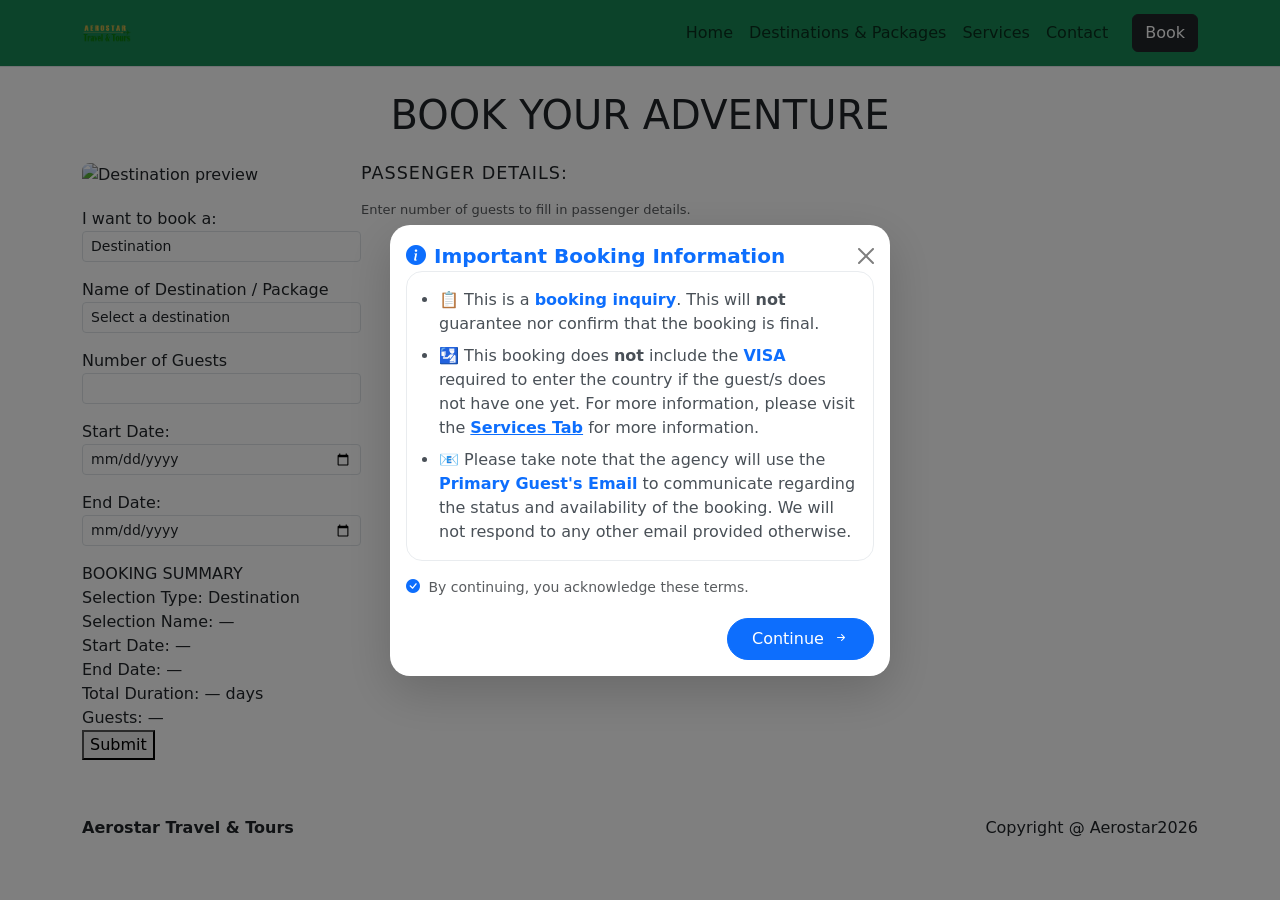
==== book.html @ 16548589 "moved css code to indiv css files" ====
<!DOCTYPE html>
<html lang="en">
<head>
  <title>Aerostar Travel & Tours</title>
  <link href="https://cdn.jsdelivr.net/npm/bootstrap@5.3.8/dist/css/bootstrap.min.css" rel="stylesheet">
  <link rel="stylesheet" href="https://cdn.jsdelivr.net/npm/bootstrap-icons@1.11.3/font/bootstrap-icons.css">
  <link rel="stylesheet" href="book.css">
</head>
<body>

<!-- NAVBAR -->
<nav class="navbar navbar-expand-lg bg-success border-bottom">
  <div class="container">
    <img src="logo.png" alt="Logo" height="50">
    
    <button class="navbar-toggler" data-bs-toggle="collapse" data-bs-target="#nav">
      <span class="navbar-toggler-icon"></span>
    </button>
    <div class="collapse navbar-collapse" id="nav">
      <ul class="navbar-nav ms-auto align-items-center">
        <li class="nav-item"><a class="nav-link" href="index.html">Home</a></li>
        <li class="nav-item"><a class="nav-link" href="destinationsandpackages.html">Destinations & Packages</a></li>
        <li class="nav-item"><a class="nav-link" href="services.html">Services</a></li>
        <li class="nav-item"><a class="nav-link" href="contact.html">Contact</a></li>
        <li class="nav-item ms-3">
          <a class="btn btn-dark" href="book.html">Book</a>
        </li>
      </ul>
    </div>
  </div>
</nav>

<!-- WARNING MODAL -->
<div class="modal fade" id="visaWarningModal" tabindex="-1" aria-labelledby="visaWarningModalLabel" aria-hidden="true">
  <div class="modal-dialog modal-dialog-centered">
    <div class="modal-content border-0 shadow-lg" style="border-radius: 20px;">
      <div class="modal-header border-0 pb-0">
        <h5 class="modal-title fw-bold text-primary" id="visaWarningModalLabel">
          <i class="bi bi-info-circle-fill me-2"></i>Important Booking Information
        </h5>
        <button type="button" class="btn-close" data-bs-dismiss="modal" aria-label="Close"></button>
      </div>
      <div class="modal-body pt-0">
        <div class="alert alert-light bg-white p-3 mb-3" style="border-radius: 16px;">
          <ul class="mb-0 ps-3">
            <li class="mb-2">📋 This is a <strong class="text-primary">booking inquiry</strong>. This will <strong>not</strong> guarantee nor confirm that the booking is final.</li>
            <li class="mb-2">🛂 This booking does <strong>not</strong> include the <strong class="text-primary">VISA</strong> required to enter the country if the guest/s does not have one yet. For more information, please visit the <a href="services.html" class="text-primary fw-bold">Services Tab</a> for more information.</li>
            <li>📧 Please take note that the agency will use the <strong class="text-primary">Primary Guest's Email</strong> to communicate regarding the status and availability of the booking. We will not respond to any other email provided otherwise.</li>
          </ul>
        </div>
        <div class="text-muted small mt-2">
          <i class="bi bi-check-circle-fill text-primary me-1"></i> By continuing, you acknowledge these terms.
        </div>
      </div>
      <div class="modal-footer border-0 pt-0">
        <button type="button" class="btn btn-primary px-4 py-2" data-bs-dismiss="modal" style="border-radius: 50px;">
          Continue <i class="bi bi-arrow-right-short ms-1"></i>
        </button>
      </div>
    </div>
  </div>
</div>

<!-- Script to auto-show the modal -->
<script>
  document.addEventListener("DOMContentLoaded", function () {
    var warningModal = new bootstrap.Modal(document.getElementById('visaWarningModal'), {
      backdrop: 'static',
      keyboard: false
    });
    warningModal.show();
  });
</script>

<!-- PAGE TITLE -->
<div class="container my-4 text-center">
  <h1 class="page-title">BOOK YOUR ADVENTURE</h1>
</div>

<!-- MAIN LAYOUT -->
<div class="container mb-5">
  <form id="bookingForm">
    <div class="row g-0 booking-wrapper">

      <!-- LEFT PANEL -->
      <div class="col-md-4 col-lg-3 left-panel">

        <!-- Destination or Image Dynamic Image -->
		<img id="dynamicImage" class="img-fluid" src="https://images.unsplash.com/photo-1436491865332-7a61a109cc05?auto=format&fit=crop&w=800&h=600" alt="Destination preview" style="width: 100%; border-radius: 8px; margin-bottom: 20px; aspect-ratio: 4/3; object-fit: cover;">
		
        <!-- Selection Type (Destination or Package) -->
        <div class="mb-3">
          <div class="field-label">I want to book a:</div>
          <select id="selectionType" class="form-control form-control-sm">
            <option value="Destination">Destination</option>
            <option value="Package">Package</option>
          </select>
        </div>

        <!-- Selection Name (Destination or Package name) -->
        <div class="mb-3">
          <div class="field-label">Name of Destination / Package</div>
          <select id="selectionName" class="form-control form-control-sm">
            <option value="" disabled selected>Select a destination</option>
            <option value="Japan">Japan</option>
            <option value="South Korea">South Korea</option>
            <option value="China">China</option>
            <option value="United States">United States</option>
            <option value="Spain">Spain</option>
            <option value="Boracay">Boracay</option>
            <option value="Manila">Manila</option>
            <option value="Palawan">Palawan</option>
          </select>
        </div>

        <!-- Number of Guests -->
        <div class="mb-3">
          <div class="field-label">Number of Guests</div>
          <input type="number" id="numGuests" class="form-control form-control-sm" min="1" max="20" placeholder="">
        </div>

        <!-- Start Date -->
        <div class="mb-3">
          <div class="field-label">Start Date:</div>
          <input type="date" id="startDate" class="form-control form-control-sm">
        </div>

        <!-- End Date -->
        <div class="mb-3">
          <div class="field-label">End Date:</div>
          <input type="date" id="endDate" class="form-control form-control-sm">
        </div>

        <!-- BOOKING SUMMARY -->
        <div class="booking-summary-section">
          <div class="section-title">BOOKING SUMMARY</div>
          <div class="summary-line">Selection Type: <span id="summaryType">—</span></div>
          <div class="summary-line">Selection Name: <span id="summaryName">—</span></div>
          <div class="summary-line">Start Date: <span id="summaryStart">—</span></div>
          <div class="summary-line">End Date: <span id="summaryEnd">—</span></div>
          <div class="summary-line">Total Duration: <span id="summaryDuration">—</span> days</div>
          <div class="summary-line">Guests: <span id="summaryGuests">—</span></div>
        </div>

        <!-- Submit -->
        <button type="submit" class="submit-btn mb-2">Submit</button>

      </div>

      <!-- RIGHT PANEL -->
      <div class="col-md-8 col-lg-9 right-panel">
        <h5 class="section-title mb-3" style="font-size:1.1rem; letter-spacing:1px;">PASSENGER DETAILS:</h5>

        <!-- Guest forms injected here -->
        <div id="guestContainer">
          <p class="text-muted" style="font-size:13px;">Enter number of guests to fill in passenger details.</p>
        </div>
      </div>

    </div>
  </form>
</div>

<!-- SUCCESS MODAL -->
<div class="modal fade" id="bookingSuccessModal" tabindex="-1" aria-labelledby="bookingSuccessModalLabel" aria-hidden="true">
  <div class="modal-dialog modal-dialog-centered">
    <div class="modal-content border-0 shadow-lg" style="border-radius: 20px;">
      <div class="modal-header border-0 pb-0">
        <h5 class="modal-title fw-bold text-success" id="bookingSuccessModalLabel">
          <i class="bi bi-check-circle-fill me-2"></i>Booking Submitted Successfully!
        </h5>
        <button type="button" class="btn-close" data-bs-dismiss="modal" aria-label="Close"></button>
      </div>
      <div class="modal-body">
        <div class="alert alert-light bg-white p-3 mb-3" style="border-radius: 16px;">
          <p class="mb-0">Thank you for your booking inquiry! We have received your request and will be in touch shortly.</p>
        </div>
        <div class="text-muted small">
          <i class="bi bi-envelope-fill text-success me-1"></i> A confirmation will be sent to the primary guest's email address.
        </div>
      </div>
      <div class="modal-footer border-0 pt-0">
        <button type="button" class="btn btn-success px-4 py-2" data-bs-dismiss="modal" style="border-radius: 50px;">
          Done <i class="bi bi-check-lg ms-1"></i>
        </button>
      </div>
    </div>
  </div>
</div>

<!-- COPYRIGHT FOOTER -->
<footer class="site-footer">
  <div class="d-flex justify-content-between align-items-center container bgcolor-success">
    <div class="fw-bold">Aerostar Travel & Tours</div>
    <div>Copyright @ Aerostar2026</div>
  </div>
</footer>

<script src="https://cdn.jsdelivr.net/npm/bootstrap@5.3.8/dist/js/bootstrap.bundle.min.js"></script>
<script src="booking.js"></script>
</body>
</html>
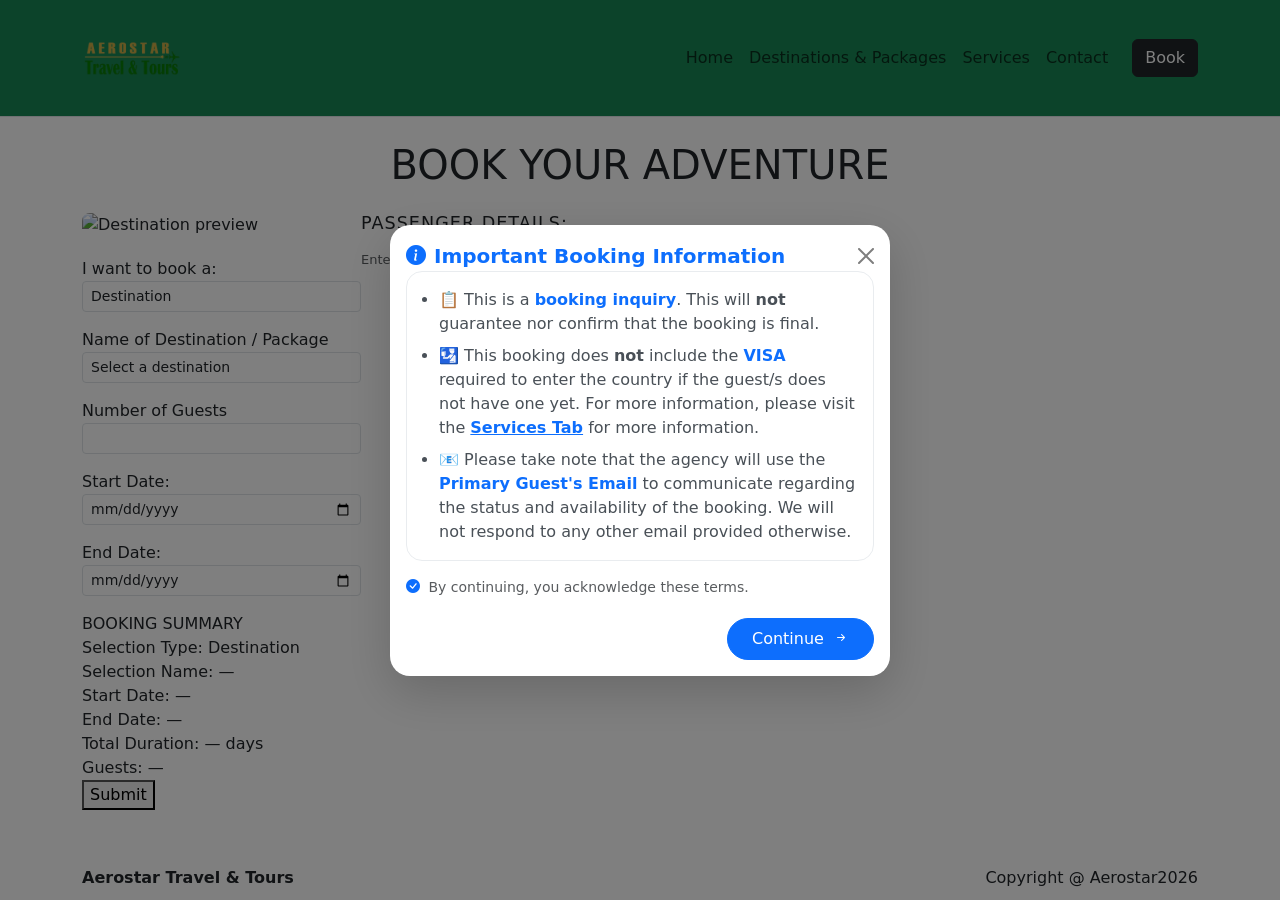
==== commit 9dc83fa9: "increased size of logo" ====
--- a/book.html
+++ b/book.html
@@ -11,7 +11,7 @@
 <!-- NAVBAR -->
 <nav class="navbar navbar-expand-lg bg-success border-bottom">
   <div class="container">
-    <img src="logo.png" alt="Logo" height="50">
+    <img src="logo.png" alt="Logo" height="100" width="100">
     
     <button class="navbar-toggler" data-bs-toggle="collapse" data-bs-target="#nav">
       <span class="navbar-toggler-icon"></span>
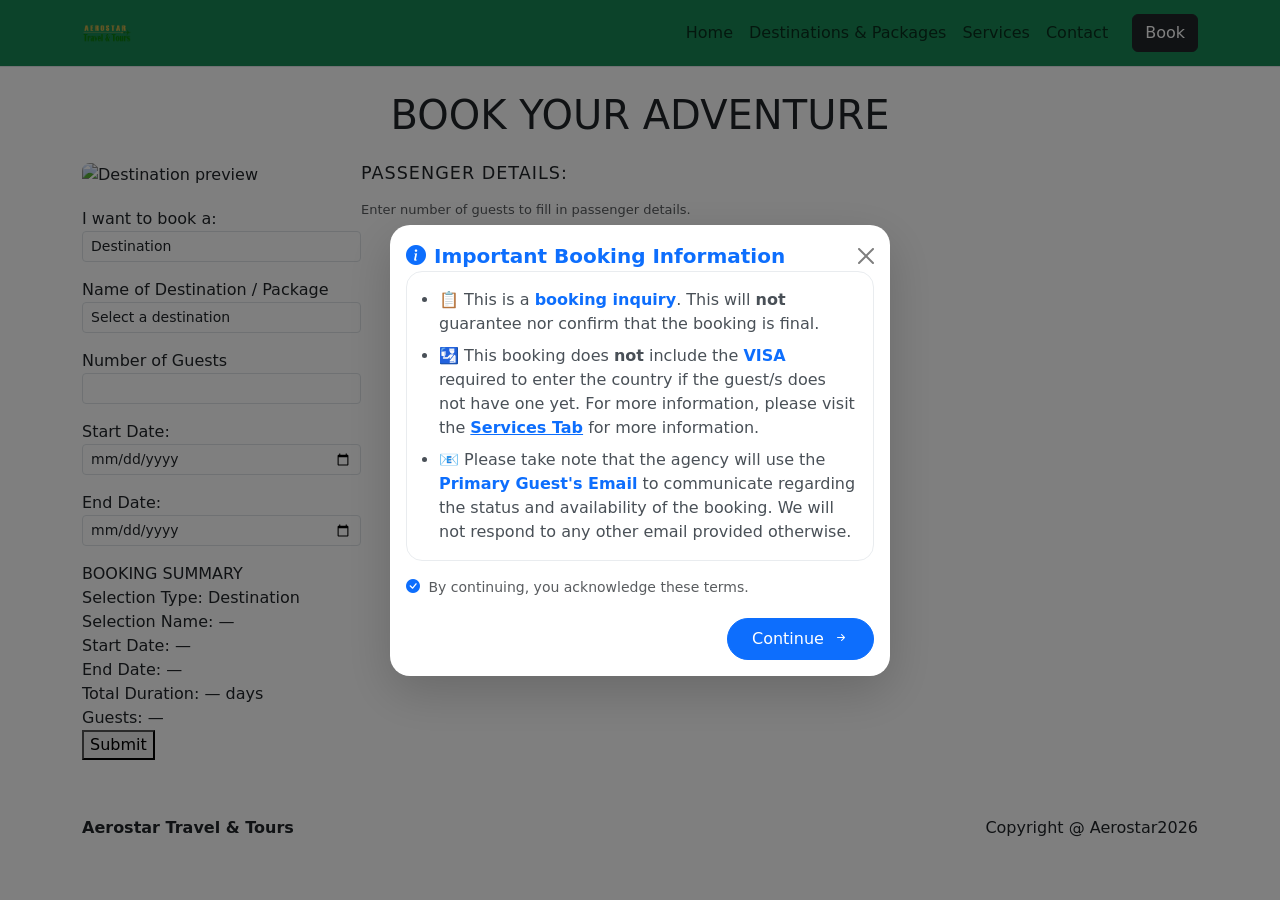
==== commit 90443669: "Update book.html" ====
--- a/book.html
+++ b/book.html
@@ -1,7 +1,7 @@
 <!DOCTYPE html>
 <html lang="en">
 <head>
-  <title>Aerostar Travel & Tours</title>
+  <title>Aerostar Travel & Tours | Booking Inquiry</title>
   <link href="https://cdn.jsdelivr.net/npm/bootstrap@5.3.8/dist/css/bootstrap.min.css" rel="stylesheet">
   <link rel="stylesheet" href="https://cdn.jsdelivr.net/npm/bootstrap-icons@1.11.3/font/bootstrap-icons.css">
   <link rel="stylesheet" href="book.css">
@@ -11,7 +11,7 @@
 <!-- NAVBAR -->
 <nav class="navbar navbar-expand-lg bg-success border-bottom">
   <div class="container">
-    <img src="logo.png" alt="Logo" height="100" width="100">
+    <img src="logo.png" alt="Logo" height="50">
     
     <button class="navbar-toggler" data-bs-toggle="collapse" data-bs-target="#nav">
       <span class="navbar-toggler-icon"></span>
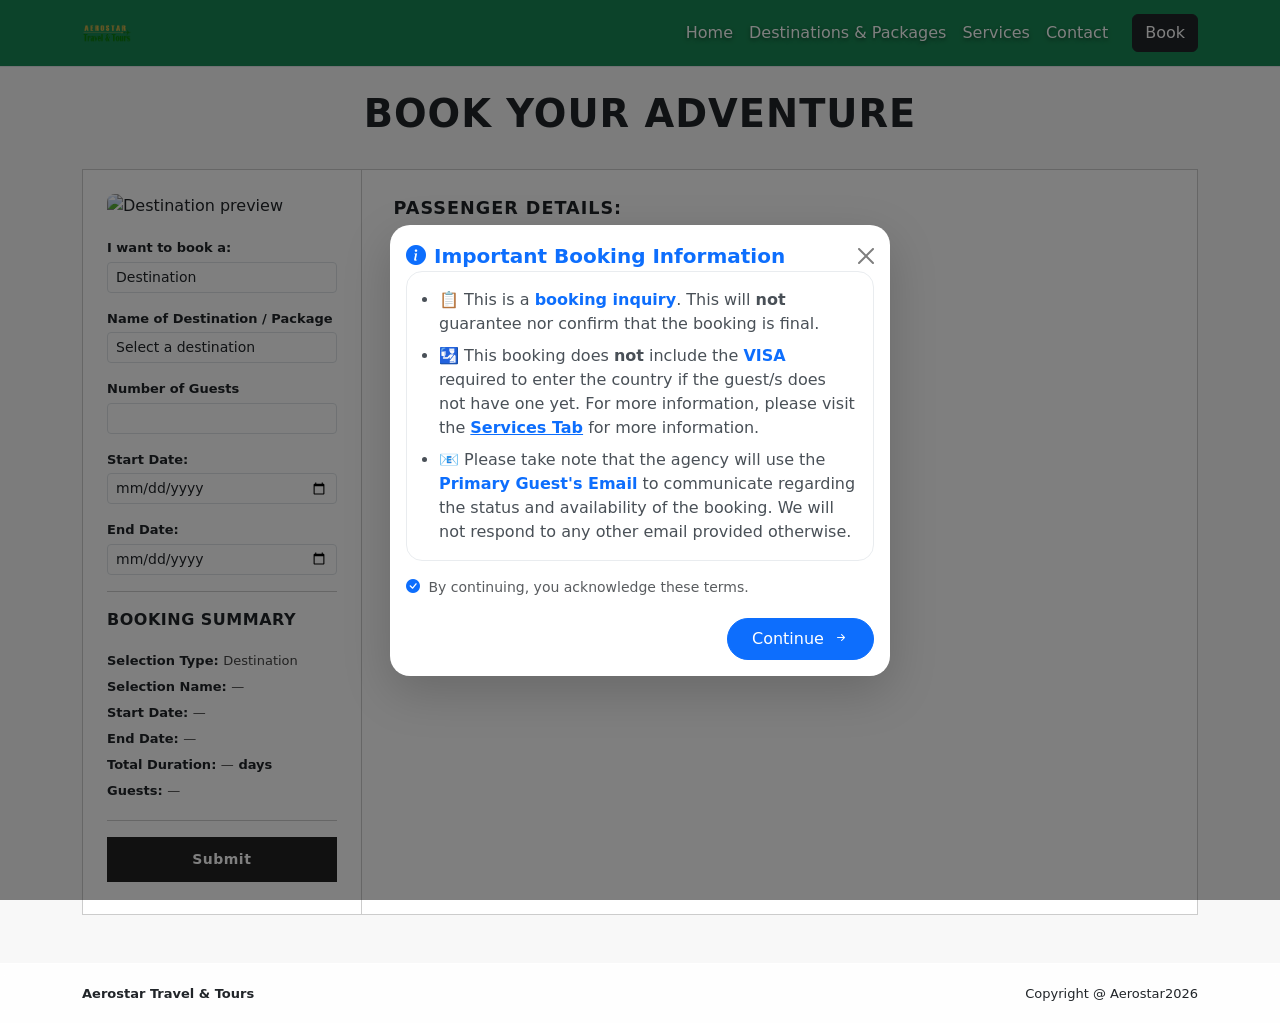
==== commit ae2021ef: "moved a portion of the code towards main" ====
--- a/book.html
+++ b/book.html
@@ -1,202 +1,241 @@
 <!DOCTYPE html>
 <html lang="en">
+
 <head>
   <title>Aerostar Travel & Tours | Booking Inquiry</title>
   <link href="https://cdn.jsdelivr.net/npm/bootstrap@5.3.8/dist/css/bootstrap.min.css" rel="stylesheet">
   <link rel="stylesheet" href="https://cdn.jsdelivr.net/npm/bootstrap-icons@1.11.3/font/bootstrap-icons.css">
   <link rel="stylesheet" href="book.css">
 </head>
+<style>
+  html,
+  body {
+    height: 100%;
+    margin: 0;
+    display: flex;
+    flex-direction: column;
+  }
+
+  .container.mb-5 {
+    flex: 1 0 auto;
+  }
+
+  .site-footer {
+    background: rgba(255, 255, 255, 0.85);
+    backdrop-filter: blur(6px);
+    border-top: 1px solid rgba(255, 255, 255, 0.3);
+    padding: 20px 40px;
+    font-size: 13px;
+    margin-top: auto;
+    width: 100%;
+  }
+</style>
+
 <body>
 
-<!-- NAVBAR -->
-<nav class="navbar navbar-expand-lg bg-success border-bottom">
-  <div class="container">
-    <img src="logo.png" alt="Logo" height="50">
-    
-    <button class="navbar-toggler" data-bs-toggle="collapse" data-bs-target="#nav">
-      <span class="navbar-toggler-icon"></span>
-    </button>
-    <div class="collapse navbar-collapse" id="nav">
-      <ul class="navbar-nav ms-auto align-items-center">
-        <li class="nav-item"><a class="nav-link" href="index.html">Home</a></li>
-        <li class="nav-item"><a class="nav-link" href="destinationsandpackages.html">Destinations & Packages</a></li>
-        <li class="nav-item"><a class="nav-link" href="services.html">Services</a></li>
-        <li class="nav-item"><a class="nav-link" href="contact.html">Contact</a></li>
-        <li class="nav-item ms-3">
-          <a class="btn btn-dark" href="book.html">Book</a>
-        </li>
-      </ul>
-    </div>
-  </div>
-</nav>
-
-<!-- WARNING MODAL -->
-<div class="modal fade" id="visaWarningModal" tabindex="-1" aria-labelledby="visaWarningModalLabel" aria-hidden="true">
-  <div class="modal-dialog modal-dialog-centered">
-    <div class="modal-content border-0 shadow-lg" style="border-radius: 20px;">
-      <div class="modal-header border-0 pb-0">
-        <h5 class="modal-title fw-bold text-primary" id="visaWarningModalLabel">
-          <i class="bi bi-info-circle-fill me-2"></i>Important Booking Information
-        </h5>
-        <button type="button" class="btn-close" data-bs-dismiss="modal" aria-label="Close"></button>
-      </div>
-      <div class="modal-body pt-0">
-        <div class="alert alert-light bg-white p-3 mb-3" style="border-radius: 16px;">
-          <ul class="mb-0 ps-3">
-            <li class="mb-2">📋 This is a <strong class="text-primary">booking inquiry</strong>. This will <strong>not</strong> guarantee nor confirm that the booking is final.</li>
-            <li class="mb-2">🛂 This booking does <strong>not</strong> include the <strong class="text-primary">VISA</strong> required to enter the country if the guest/s does not have one yet. For more information, please visit the <a href="services.html" class="text-primary fw-bold">Services Tab</a> for more information.</li>
-            <li>📧 Please take note that the agency will use the <strong class="text-primary">Primary Guest's Email</strong> to communicate regarding the status and availability of the booking. We will not respond to any other email provided otherwise.</li>
-          </ul>
-        </div>
-        <div class="text-muted small mt-2">
-          <i class="bi bi-check-circle-fill text-primary me-1"></i> By continuing, you acknowledge these terms.
-        </div>
-      </div>
-      <div class="modal-footer border-0 pt-0">
-        <button type="button" class="btn btn-primary px-4 py-2" data-bs-dismiss="modal" style="border-radius: 50px;">
-          Continue <i class="bi bi-arrow-right-short ms-1"></i>
-        </button>
-      </div>
-    </div>
-  </div>
-</div>
-
-<!-- Script to auto-show the modal -->
-<script>
-  document.addEventListener("DOMContentLoaded", function () {
-    var warningModal = new bootstrap.Modal(document.getElementById('visaWarningModal'), {
-      backdrop: 'static',
-      keyboard: false
+  <!-- NAVBAR -->
+  <nav class="navbar navbar-expand-lg bg-success border-bottom">
+    <div class="container">
+      <img src="logo.png" alt="Logo" height="50">
+
+      <button class="navbar-toggler" data-bs-toggle="collapse" data-bs-target="#nav">
+        <span class="navbar-toggler-icon"></span>
+      </button>
+      <div class="collapse navbar-collapse" id="nav">
+        <ul class="navbar-nav ms-auto align-items-center">
+          <li class="nav-item"><a class="nav-link" href="index.html">Home</a></li>
+          <li class="nav-item"><a class="nav-link" href="destinationsandpackages.html">Destinations & Packages</a></li>
+          <li class="nav-item"><a class="nav-link" href="services.html">Services</a></li>
+          <li class="nav-item"><a class="nav-link" href="contact.html">Contact</a></li>
+          <li class="nav-item ms-3">
+            <a class="btn btn-dark" href="book.html">Book</a>
+          </li>
+        </ul>
+      </div>
+    </div>
+  </nav>
+
+  <!-- WARNING MODAL -->
+  <div class="modal fade" id="visaWarningModal" tabindex="-1" aria-labelledby="visaWarningModalLabel"
+    aria-hidden="true">
+    <div class="modal-dialog modal-dialog-centered">
+      <div class="modal-content border-0 shadow-lg" style="border-radius: 20px;">
+        <div class="modal-header border-0 pb-0">
+          <h5 class="modal-title fw-bold text-primary" id="visaWarningModalLabel">
+            <i class="bi bi-info-circle-fill me-2"></i>Important Booking Information
+          </h5>
+          <button type="button" class="btn-close" data-bs-dismiss="modal" aria-label="Close"></button>
+        </div>
+        <div class="modal-body pt-0">
+          <div class="alert alert-light bg-white p-3 mb-3" style="border-radius: 16px;">
+            <ul class="mb-0 ps-3">
+              <li class="mb-2">📋 This is a <strong class="text-primary">booking inquiry</strong>. This will
+                <strong>not</strong> guarantee nor confirm that the booking is final.</li>
+              <li class="mb-2">🛂 This booking does <strong>not</strong> include the <strong
+                  class="text-primary">VISA</strong> required to enter the country if the guest/s does not have one yet.
+                For more information, please visit the <a href="services.html" class="text-primary fw-bold">Services
+                  Tab</a> for more information.</li>
+              <li>📧 Please take note that the agency will use the <strong class="text-primary">Primary Guest's
+                  Email</strong> to communicate regarding the status and availability of the booking. We will not
+                respond to any other email provided otherwise.</li>
+            </ul>
+          </div>
+          <div class="text-muted small mt-2">
+            <i class="bi bi-check-circle-fill text-primary me-1"></i> By continuing, you acknowledge these terms.
+          </div>
+        </div>
+        <div class="modal-footer border-0 pt-0">
+          <button type="button" class="btn btn-primary px-4 py-2" data-bs-dismiss="modal" style="border-radius: 50px;">
+            Continue <i class="bi bi-arrow-right-short ms-1"></i>
+          </button>
+        </div>
+      </div>
+    </div>
+  </div>
+
+  <!-- Script to auto-show the modal -->
+  <script>
+    document.addEventListener("DOMContentLoaded", function () {
+      var warningModal = new bootstrap.Modal(document.getElementById('visaWarningModal'), {
+        backdrop: 'static',
+        keyboard: false
+      });
+      warningModal.show();
     });
-    warningModal.show();
-  });
-</script>
-
-<!-- PAGE TITLE -->
-<div class="container my-4 text-center">
-  <h1 class="page-title">BOOK YOUR ADVENTURE</h1>
-</div>
-
-<!-- MAIN LAYOUT -->
-<div class="container mb-5">
-  <form id="bookingForm">
-    <div class="row g-0 booking-wrapper">
-
-      <!-- LEFT PANEL -->
-      <div class="col-md-4 col-lg-3 left-panel">
-
-        <!-- Destination or Image Dynamic Image -->
-		<img id="dynamicImage" class="img-fluid" src="https://images.unsplash.com/photo-1436491865332-7a61a109cc05?auto=format&fit=crop&w=800&h=600" alt="Destination preview" style="width: 100%; border-radius: 8px; margin-bottom: 20px; aspect-ratio: 4/3; object-fit: cover;">
-		
-        <!-- Selection Type (Destination or Package) -->
-        <div class="mb-3">
-          <div class="field-label">I want to book a:</div>
-          <select id="selectionType" class="form-control form-control-sm">
-            <option value="Destination">Destination</option>
-            <option value="Package">Package</option>
-          </select>
-        </div>
-
-        <!-- Selection Name (Destination or Package name) -->
-        <div class="mb-3">
-          <div class="field-label">Name of Destination / Package</div>
-          <select id="selectionName" class="form-control form-control-sm">
-            <option value="" disabled selected>Select a destination</option>
-            <option value="Japan">Japan</option>
-            <option value="South Korea">South Korea</option>
-            <option value="China">China</option>
-            <option value="United States">United States</option>
-            <option value="Spain">Spain</option>
-            <option value="Boracay">Boracay</option>
-            <option value="Manila">Manila</option>
-            <option value="Palawan">Palawan</option>
-          </select>
-        </div>
-
-        <!-- Number of Guests -->
-        <div class="mb-3">
-          <div class="field-label">Number of Guests</div>
-          <input type="number" id="numGuests" class="form-control form-control-sm" min="1" max="20" placeholder="">
-        </div>
-
-        <!-- Start Date -->
-        <div class="mb-3">
-          <div class="field-label">Start Date:</div>
-          <input type="date" id="startDate" class="form-control form-control-sm">
-        </div>
-
-        <!-- End Date -->
-        <div class="mb-3">
-          <div class="field-label">End Date:</div>
-          <input type="date" id="endDate" class="form-control form-control-sm">
-        </div>
-
-        <!-- BOOKING SUMMARY -->
-        <div class="booking-summary-section">
-          <div class="section-title">BOOKING SUMMARY</div>
-          <div class="summary-line">Selection Type: <span id="summaryType">—</span></div>
-          <div class="summary-line">Selection Name: <span id="summaryName">—</span></div>
-          <div class="summary-line">Start Date: <span id="summaryStart">—</span></div>
-          <div class="summary-line">End Date: <span id="summaryEnd">—</span></div>
-          <div class="summary-line">Total Duration: <span id="summaryDuration">—</span> days</div>
-          <div class="summary-line">Guests: <span id="summaryGuests">—</span></div>
-        </div>
-
-        <!-- Submit -->
-        <button type="submit" class="submit-btn mb-2">Submit</button>
-
-      </div>
-
-      <!-- RIGHT PANEL -->
-      <div class="col-md-8 col-lg-9 right-panel">
-        <h5 class="section-title mb-3" style="font-size:1.1rem; letter-spacing:1px;">PASSENGER DETAILS:</h5>
-
-        <!-- Guest forms injected here -->
-        <div id="guestContainer">
-          <p class="text-muted" style="font-size:13px;">Enter number of guests to fill in passenger details.</p>
-        </div>
-      </div>
-
-    </div>
-  </form>
-</div>
-
-<!-- SUCCESS MODAL -->
-<div class="modal fade" id="bookingSuccessModal" tabindex="-1" aria-labelledby="bookingSuccessModalLabel" aria-hidden="true">
-  <div class="modal-dialog modal-dialog-centered">
-    <div class="modal-content border-0 shadow-lg" style="border-radius: 20px;">
-      <div class="modal-header border-0 pb-0">
-        <h5 class="modal-title fw-bold text-success" id="bookingSuccessModalLabel">
-          <i class="bi bi-check-circle-fill me-2"></i>Booking Submitted Successfully!
-        </h5>
-        <button type="button" class="btn-close" data-bs-dismiss="modal" aria-label="Close"></button>
-      </div>
-      <div class="modal-body">
-        <div class="alert alert-light bg-white p-3 mb-3" style="border-radius: 16px;">
-          <p class="mb-0">Thank you for your booking inquiry! We have received your request and will be in touch shortly.</p>
-        </div>
-        <div class="text-muted small">
-          <i class="bi bi-envelope-fill text-success me-1"></i> A confirmation will be sent to the primary guest's email address.
-        </div>
-      </div>
-      <div class="modal-footer border-0 pt-0">
-        <button type="button" class="btn btn-success px-4 py-2" data-bs-dismiss="modal" style="border-radius: 50px;">
-          Done <i class="bi bi-check-lg ms-1"></i>
-        </button>
-      </div>
-    </div>
-  </div>
-</div>
-
-<!-- COPYRIGHT FOOTER -->
-<footer class="site-footer">
-  <div class="d-flex justify-content-between align-items-center container bgcolor-success">
-    <div class="fw-bold">Aerostar Travel & Tours</div>
-    <div>Copyright @ Aerostar2026</div>
-  </div>
-</footer>
-
-<script src="https://cdn.jsdelivr.net/npm/bootstrap@5.3.8/dist/js/bootstrap.bundle.min.js"></script>
-<script src="booking.js"></script>
+  </script>
+
+  <!-- PAGE TITLE -->
+  <div class="container my-4 text-center">
+    <h1 class="page-title">BOOK YOUR ADVENTURE</h1>
+  </div>
+
+  <!-- MAIN LAYOUT -->
+  <div class="container mb-5">
+    <form id="bookingForm">
+      <div class="row g-0 booking-wrapper">
+
+        <!-- LEFT PANEL -->
+        <div class="col-md-4 col-lg-3 left-panel">
+
+          <!-- Destination or Image Dynamic Image -->
+          <img id="dynamicImage" class="img-fluid"
+            src="https://images.unsplash.com/photo-1436491865332-7a61a109cc05?auto=format&fit=crop&w=800&h=600"
+            alt="Destination preview"
+            style="width: 100%; border-radius: 8px; margin-bottom: 20px; aspect-ratio: 4/3; object-fit: cover;">
+
+          <!-- Selection Type (Destination or Package) -->
+          <div class="mb-3">
+            <div class="field-label">I want to book a:</div>
+            <select id="selectionType" class="form-control form-control-sm">
+              <option value="Destination">Destination</option>
+              <option value="Package">Package</option>
+            </select>
+          </div>
+
+          <!-- Selection Name (Destination or Package name) -->
+          <div class="mb-3">
+            <div class="field-label">Name of Destination / Package</div>
+            <select id="selectionName" class="form-control form-control-sm">
+              <option value="" disabled selected>Select a destination</option>
+              <option value="Japan">Japan</option>
+              <option value="South Korea">South Korea</option>
+              <option value="China">China</option>
+              <option value="United States">United States</option>
+              <option value="Spain">Spain</option>
+              <option value="Boracay">Boracay</option>
+              <option value="Manila">Manila</option>
+              <option value="Palawan">Palawan</option>
+            </select>
+          </div>
+
+          <!-- Number of Guests -->
+          <div class="mb-3">
+            <div class="field-label">Number of Guests</div>
+            <input type="number" id="numGuests" class="form-control form-control-sm" min="1" max="20" placeholder="">
+          </div>
+
+          <!-- Start Date -->
+          <div class="mb-3">
+            <div class="field-label">Start Date:</div>
+            <input type="date" id="startDate" class="form-control form-control-sm">
+          </div>
+
+          <!-- End Date -->
+          <div class="mb-3">
+            <div class="field-label">End Date:</div>
+            <input type="date" id="endDate" class="form-control form-control-sm">
+          </div>
+
+          <!-- BOOKING SUMMARY -->
+          <div class="booking-summary-section">
+            <div class="section-title">BOOKING SUMMARY</div>
+            <div class="summary-line">Selection Type: <span id="summaryType">—</span></div>
+            <div class="summary-line">Selection Name: <span id="summaryName">—</span></div>
+            <div class="summary-line">Start Date: <span id="summaryStart">—</span></div>
+            <div class="summary-line">End Date: <span id="summaryEnd">—</span></div>
+            <div class="summary-line">Total Duration: <span id="summaryDuration">—</span> days</div>
+            <div class="summary-line">Guests: <span id="summaryGuests">—</span></div>
+          </div>
+
+          <!-- Submit -->
+          <button type="submit" class="submit-btn mb-2">Submit</button>
+
+        </div>
+
+        <!-- RIGHT PANEL -->
+        <div class="col-md-8 col-lg-9 right-panel">
+          <h5 class="section-title mb-3" style="font-size:1.1rem; letter-spacing:1px;">PASSENGER DETAILS:</h5>
+
+          <!-- Guest forms injected here -->
+          <div id="guestContainer">
+            <p class="text-muted" style="font-size:13px;">Enter number of guests to fill in passenger details.</p>
+          </div>
+        </div>
+
+      </div>
+    </form>
+  </div>
+
+  <!-- SUCCESS MODAL -->
+  <div class="modal fade" id="bookingSuccessModal" tabindex="-1" aria-labelledby="bookingSuccessModalLabel"
+    aria-hidden="true">
+    <div class="modal-dialog modal-dialog-centered">
+      <div class="modal-content border-0 shadow-lg" style="border-radius: 20px;">
+        <div class="modal-header border-0 pb-0">
+          <h5 class="modal-title fw-bold text-success" id="bookingSuccessModalLabel">
+            <i class="bi bi-check-circle-fill me-2"></i>Booking Submitted Successfully!
+          </h5>
+          <button type="button" class="btn-close" data-bs-dismiss="modal" aria-label="Close"></button>
+        </div>
+        <div class="modal-body">
+          <div class="alert alert-light bg-white p-3 mb-3" style="border-radius: 16px;">
+            <p class="mb-0">Thank you for your booking inquiry! We have received your request and will be in touch
+              shortly.</p>
+          </div>
+          <div class="text-muted small">
+            <i class="bi bi-envelope-fill text-success me-1"></i> A confirmation will be sent to the primary guest's
+            email address.
+          </div>
+        </div>
+        <div class="modal-footer border-0 pt-0">
+          <button type="button" class="btn btn-success px-4 py-2" data-bs-dismiss="modal" style="border-radius: 50px;">
+            Done <i class="bi bi-check-lg ms-1"></i>
+          </button>
+        </div>
+      </div>
+    </div>
+  </div>
+
+  <!-- COPYRIGHT FOOTER -->
+  <footer class="site-footer">
+    <div class="d-flex justify-content-between align-items-center container bgcolor-success">
+      <div class="fw-bold">Aerostar Travel & Tours</div>
+      <div>Copyright @ Aerostar2026</div>
+    </div>
+  </footer>
+
+  <script src="https://cdn.jsdelivr.net/npm/bootstrap@5.3.8/dist/js/bootstrap.bundle.min.js"></script>
+  <script src="booking.js"></script>
 </body>
+
 </html>
--- a/book.css
+++ b/book.css
@@ -0,0 +1,146 @@
+  body {
+      background: #f8f8f8;
+  }
+
+  .navbar-nav .nav-link,
+  .navbar-brand {
+      color: #ffffff !important;
+      text-decoration: none !important;
+      transition: color 0.3s ease, text-decoration 0.3s ease;
+      text-shadow: 0 2px 4px rgba(0, 0, 0, 0.5);
+  }
+
+  .navbar-nav .nav-link:hover,
+  .navbar-brand:hover {
+      color: #fefe16 !important;
+      text-decoration: underline !important;
+      text-underline-offset: 5px;
+  }
+
+  .page-title {
+      font-size: 2.4rem;
+      font-weight: 900;
+      letter-spacing: 1px;
+  }
+
+  .booking-wrapper {
+      border: 1px solid #ccc;
+      background: #fff;
+  }
+
+  /* LEFT PANEL */
+  .left-panel {
+      border-right: 1px solid #ccc;
+      padding: 24px;
+  }
+
+  .section-title {
+      font-weight: 800;
+      font-size: 1rem;
+      letter-spacing: 0.5px;
+      margin-bottom: 16px;
+  }
+
+  .placeholder-img {
+      background: #ddd;
+      width: 100%;
+      aspect-ratio: 4 / 3;
+      border: 1px solid #ccc;
+      position: relative;
+      overflow: hidden;
+      margin-bottom: 20px;
+  }
+
+  .placeholder-img::before,
+  .placeholder-img::after {
+      content: '';
+      position: absolute;
+      width: 141%;
+      height: 1px;
+      background: #aaa;
+      top: 50%;
+      left: -20%;
+  }
+
+  .placeholder-img::before {
+      transform: rotate(36.87deg);
+  }
+
+  .placeholder-img::after {
+      transform: rotate(-36.87deg);
+  }
+
+  .field-label {
+      font-weight: 700;
+      font-size: 13px;
+      margin-bottom: 4px;
+  }
+
+  .booking-summary-section {
+      border-top: 1px solid #ccc;
+      border-bottom: 1px solid #ccc;
+      padding: 16px 0;
+      margin: 16px 0;
+  }
+
+  .summary-line {
+      font-size: 13px;
+      font-weight: 700;
+      line-height: 2;
+  }
+
+  .summary-line span {
+      font-weight: 400;
+      color: #444;
+  }
+
+  .submit-btn {
+      background: #222;
+      color: #fff;
+      border: none;
+      width: 100%;
+      padding: 12px;
+      font-weight: 700;
+      font-size: 14px;
+      letter-spacing: 0.5px;
+      transition: background 0.2s;
+  }
+
+  .submit-btn:hover {
+      background: #000;
+  }
+
+  /* RIGHT PANEL */
+  .right-panel {
+      padding: 28px 32px;
+  }
+
+  .guest-pill {
+      display: inline-block;
+      background: #333;
+      color: #fff;
+      font-size: 12px;
+      font-weight: 700;
+      letter-spacing: 0.5px;
+      padding: 5px 16px;
+      border-radius: 50px;
+      margin-bottom: 16px;
+  }
+
+  .travel-docs-title {
+      font-weight: 800;
+      font-size: 0.95rem;
+      letter-spacing: 0.3px;
+      margin: 16px 0 12px;
+  }
+
+  .guest-block {
+      padding-bottom: 24px;
+      margin-bottom: 24px;
+      border-bottom: 2px solid #ccc;
+  }
+
+  .guest-block:last-child {
+      border-bottom: none;
+      margin-bottom: 0;
+  }
